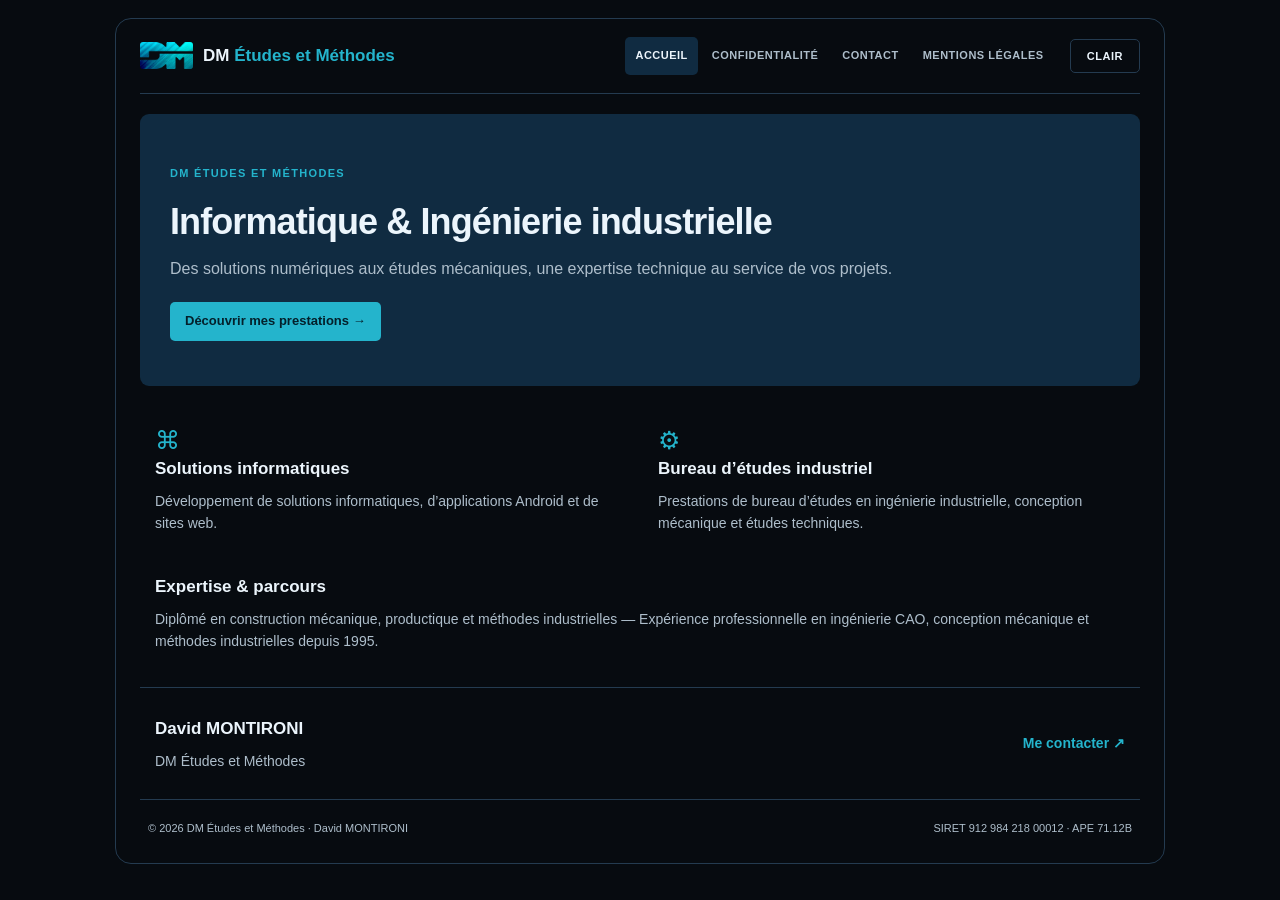
==== index.html @ 2ba862f3 "Add files via upload" ====
<!doctype html>
<html lang="fr"><head><meta charset="utf-8"><meta name="viewport" content="width=device-width, initial-scale=1">
<meta name="description" content="DM Études et Méthodes : solutions informatiques, applications Android, sites web, ingénierie industrielle et conception mécanique."><meta name="color-scheme" content="dark light"><title>Accueil — DM Études et Méthodes</title>
<link rel="icon" type="image/png" href="assets/favicon.png"><link rel="stylesheet" href="assets/style.css"><script defer src="assets/main.js"></script></head>
<body><div class="site-shell"><header class="topbar"><a href="index.html" class="brand" aria-label="DM Études et Méthodes, accueil"><img src="assets/logo-dm.png" alt="" width="55" height="28"><span>DM <strong>Études et Méthodes</strong></span></a><nav class="nav" aria-label="Navigation principale"><a href="index.html" aria-current="page" >Accueil</a><a href="confidentialite.html" >Confidentialité</a><a href="contact.html" >Contact</a><a href="mentions-legales.html" >Mentions légales</a></nav><button id="theme-switch" type="button" aria-label="Passer au thème clair">CLAIR</button></header>
<main id="contenu"><section class="hero"><div class="hero-content"><span class="eyebrow">DM ÉTUDES ET MÉTHODES</span><h1>Informatique &amp; Ingénierie industrielle</h1><p>Des solutions numériques aux études mécaniques, une expertise technique au service de vos projets.</p><a class="cta" href="#prestations">Découvrir mes prestations <span aria-hidden="true">→</span></a></div></section>
<section class="services" id="prestations" aria-label="Prestations"><article class="service"><div class="service-icon" aria-hidden="true">⌘</div><h2>Solutions informatiques</h2><p>Développement de solutions informatiques, d’applications Android et de sites web.</p></article><article class="service"><div class="service-icon" aria-hidden="true">⚙</div><h2>Bureau d’études industriel</h2><p>Prestations de bureau d’études en ingénierie industrielle, conception mécanique et études techniques.</p></article></section>
<section class="expertise"><h2>Expertise &amp; parcours</h2><p>Diplômé en construction mécanique, productique et méthodes industrielles — Expérience professionnelle en ingénierie CAO, conception mécanique et méthodes industrielles depuis 1995.</p></section>
<section class="signature"><div><h2>David MONTIRONI</h2><p>DM Études et Méthodes</p></div><a href="contact.html">Me contacter <span aria-hidden="true">↗</span></a></section></main><footer class="footer"><span>© 2026 DM Études et Méthodes · David MONTIRONI</span><span>SIRET 912 984 218 00012 · APE 71.12B</span></footer></div></body></html>
---- assets/style.css ----
*{box-sizing:border-box}html{scroll-behavior:smooth}body{--bg:#070b10;--panel:#0b1724;--hero:#102b41;--text:#ecf5fc;--muted:#aebecb;--line:#243b50;--accent:#24b4cc;--focus:#62d8e8;background:var(--bg);color:var(--text);font-family:Inter,Segoe UI,Arial,sans-serif;margin:0;line-height:1.6}body.light{--bg:#f4f8fa;--panel:#fff;--hero:#e0f1f7;--text:#162738;--muted:#485c6b;--line:#c9dce5;--accent:#087c9b;--focus:#087c9b}a{color:var(--accent)}a:focus-visible,button:focus-visible{outline:3px solid var(--focus);outline-offset:3px}.site-shell{max-width:1050px;margin:18px auto;padding:0 24px;border:1px solid var(--line);border-radius:16px;background:var(--bg)}.topbar{display:flex;align-items:center;gap:16px;flex-wrap:wrap;padding:18px 0;border-bottom:1px solid var(--line)}.brand{text-decoration:none;color:var(--text);display:flex;align-items:center;gap:10px;font-size:17px;font-weight:650;white-space:nowrap}.brand img{object-fit:cover;object-position:center;width:53px;height:27px;border-radius:3px}.brand strong{color:var(--accent)}.nav{display:flex;align-items:center;flex-wrap:wrap;gap:4px;margin-left:auto}.nav a{text-decoration:none;text-transform:uppercase;font-size:11px;letter-spacing:.045em;font-weight:700;color:var(--muted);padding:10px;border-radius:5px}.nav a:hover,.nav a[aria-current]{background:var(--hero);color:var(--text)}button{background:transparent;color:var(--text);border:1px solid var(--line);border-radius:5px;padding:10px 16px;font-weight:650;cursor:pointer;font-size:11px;letter-spacing:.05em}.hero{background:var(--hero);margin-top:20px;padding:45px 30px;border-radius:9px}.eyebrow{color:var(--accent);font-size:11px;font-weight:800;letter-spacing:.12em}.hero h1{font-size:clamp(25px,3vw,36px);line-height:1.23;margin:16px 0 12px;letter-spacing:-.025em}.hero p{max-width:750px;margin:0 0 20px;color:var(--muted)}.cta{display:inline-block;background:var(--accent);color:#04202b;text-decoration:none;padding:9px 15px;border-radius:5px;font-size:13px;font-weight:700}.services{display:grid;grid-template-columns:1fr 1fr;gap:36px;padding:34px 15px 18px}.service-icon{color:var(--accent);font-size:25px;height:35px}.services h2,.expertise h2,.signature h2{font-size:17px;margin:0 0 8px}.services p,.expertise p,.signature p{color:var(--muted);margin:0;font-size:14px}.expertise{padding:20px 15px 34px}.signature{border-top:1px solid var(--line);padding:27px 15px;display:flex;justify-content:space-between;align-items:center;gap:15px}.signature a{font-size:14px;text-decoration:none;font-weight:700}.footer{border-top:1px solid var(--line);display:flex;justify-content:space-between;gap:10px;flex-wrap:wrap;padding:20px 8px 25px;color:var(--muted);font-size:11px}.inner{padding:35px 15px 60px;max-width:820px}.inner h1{font-size:clamp(27px,4vw,38px);line-height:1.3;margin:10px 0 20px}.inner h2{font-size:18px;margin:28px 0 5px}.inner p{color:var(--muted)}.contact-grid{display:grid;grid-template-columns:1fr 1fr;gap:32px;margin-top:32px}.note{background:var(--hero);padding:16px 20px;border-radius:7px}@media(max-width:720px){.site-shell{margin:0;padding:0 15px;border:0;border-radius:0}.topbar{align-items:flex-start}.nav{order:3;width:100%;margin:0}.nav a{padding:8px 7px;font-size:10px}button{margin-left:auto}.hero{padding:30px 20px}.services,.contact-grid{grid-template-columns:1fr;gap:20px}.signature{align-items:flex-start}.footer{display:block}.footer span{display:block;margin-bottom:6px}}
/* Formulaire de contact */
.contact-layout{display:grid;grid-template-columns:minmax(0,1.8fr) minmax(220px,1fr);gap:28px;margin-top:26px;align-items:start}
.contact-form{border:1px solid var(--line);border-radius:10px;padding:23px;background:var(--panel)}
.form-row{display:grid;grid-template-columns:1fr 1fr;gap:14px}
.field{display:flex;flex-direction:column;gap:6px;margin-bottom:17px}
.field label{font-size:13px;font-weight:650}
.field input,.field select,.field textarea{width:100%;border:1px solid var(--line);background:var(--bg);color:var(--text);border-radius:6px;padding:11px 12px;font:inherit;font-size:14px}
.field input:focus,.field select:focus,.field textarea:focus{outline:2px solid var(--focus);outline-offset:1px}
.field textarea{resize:vertical;min-height:140px}
.checkline{display:flex;gap:12px;align-items:flex-start;color:var(--muted);font-size:13px}
.checkline input{accent-color:var(--accent);margin-top:5px}
.small-muted,.form-status{font-size:12px;color:var(--muted)}
.form-status{padding:10px 12px;background:var(--hero);border-radius:5px}
.send-button{background:var(--accent);color:#04202b;border:0;font-size:13px}
.send-button:disabled{opacity:.55;cursor:not-allowed}
.trap{position:absolute;left:-9999px;width:1px;height:1px;overflow:hidden}
.contact-aside{margin-top:0}
@media(max-width:720px){.contact-layout,.form-row{grid-template-columns:1fr}.contact-form{padding:16px}}

.thank-you{padding-top:64px;padding-bottom:72px}.thank-you .cta{display:inline-flex;margin-top:18px}
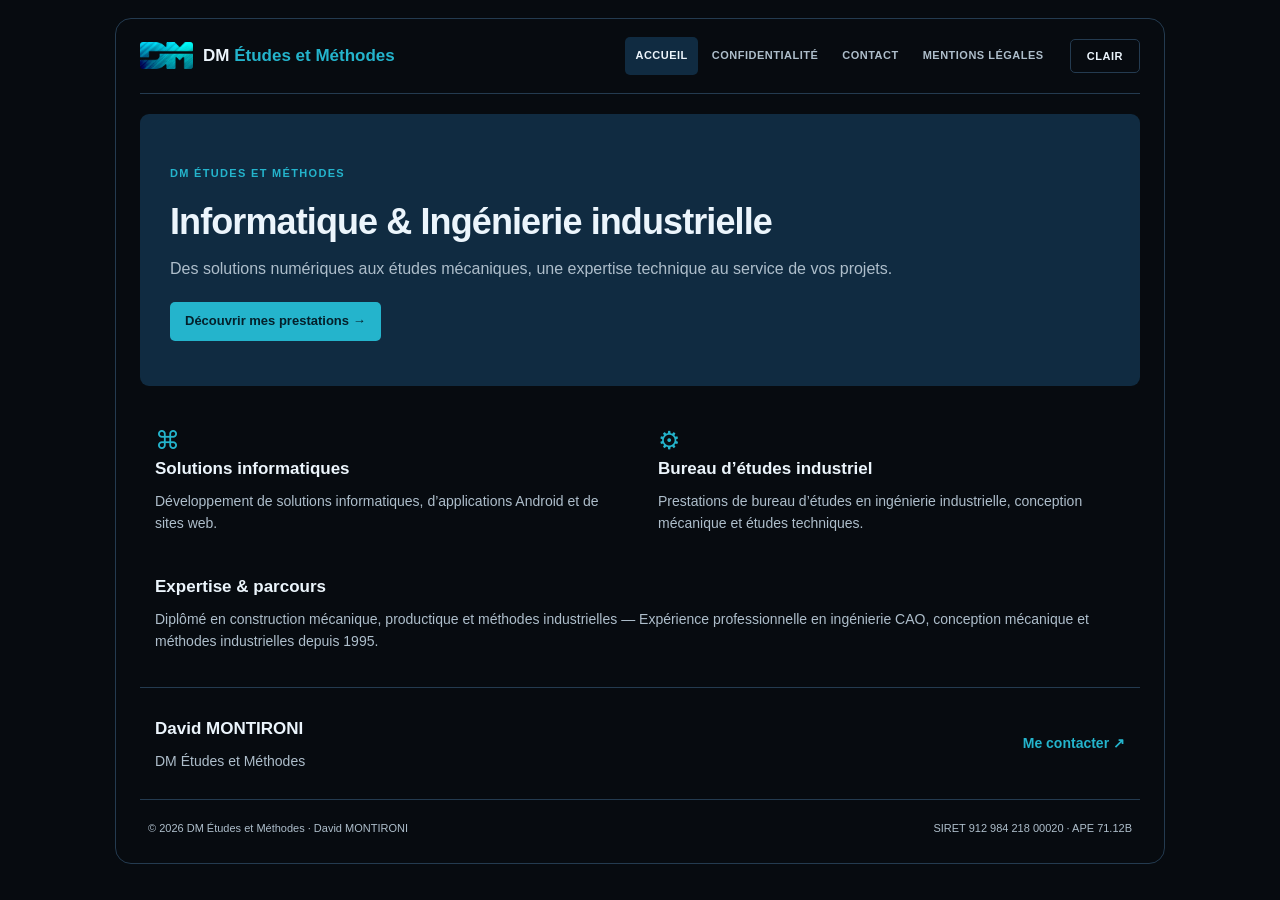
==== commit 418d518f: "Mettre à jour le SIRET sur index.html" ====
--- a/index.html
+++ b/index.html
@@ -6,4 +6,4 @@
 <main id="contenu"><section class="hero"><div class="hero-content"><span class="eyebrow">DM ÉTUDES ET MÉTHODES</span><h1>Informatique &amp; Ingénierie industrielle</h1><p>Des solutions numériques aux études mécaniques, une expertise technique au service de vos projets.</p><a class="cta" href="#prestations">Découvrir mes prestations <span aria-hidden="true">→</span></a></div></section>
 <section class="services" id="prestations" aria-label="Prestations"><article class="service"><div class="service-icon" aria-hidden="true">⌘</div><h2>Solutions informatiques</h2><p>Développement de solutions informatiques, d’applications Android et de sites web.</p></article><article class="service"><div class="service-icon" aria-hidden="true">⚙</div><h2>Bureau d’études industriel</h2><p>Prestations de bureau d’études en ingénierie industrielle, conception mécanique et études techniques.</p></article></section>
 <section class="expertise"><h2>Expertise &amp; parcours</h2><p>Diplômé en construction mécanique, productique et méthodes industrielles — Expérience professionnelle en ingénierie CAO, conception mécanique et méthodes industrielles depuis 1995.</p></section>
-<section class="signature"><div><h2>David MONTIRONI</h2><p>DM Études et Méthodes</p></div><a href="contact.html">Me contacter <span aria-hidden="true">↗</span></a></section></main><footer class="footer"><span>© 2026 DM Études et Méthodes · David MONTIRONI</span><span>SIRET 912 984 218 00012 · APE 71.12B</span></footer></div></body></html>+<section class="signature"><div><h2>David MONTIRONI</h2><p>DM Études et Méthodes</p></div><a href="contact.html">Me contacter <span aria-hidden="true">↗</span></a></section></main><footer class="footer"><span>© 2026 DM Études et Méthodes · David MONTIRONI</span><span>SIRET 912 984 218 00020 · APE 71.12B</span></footer></div></body></html>
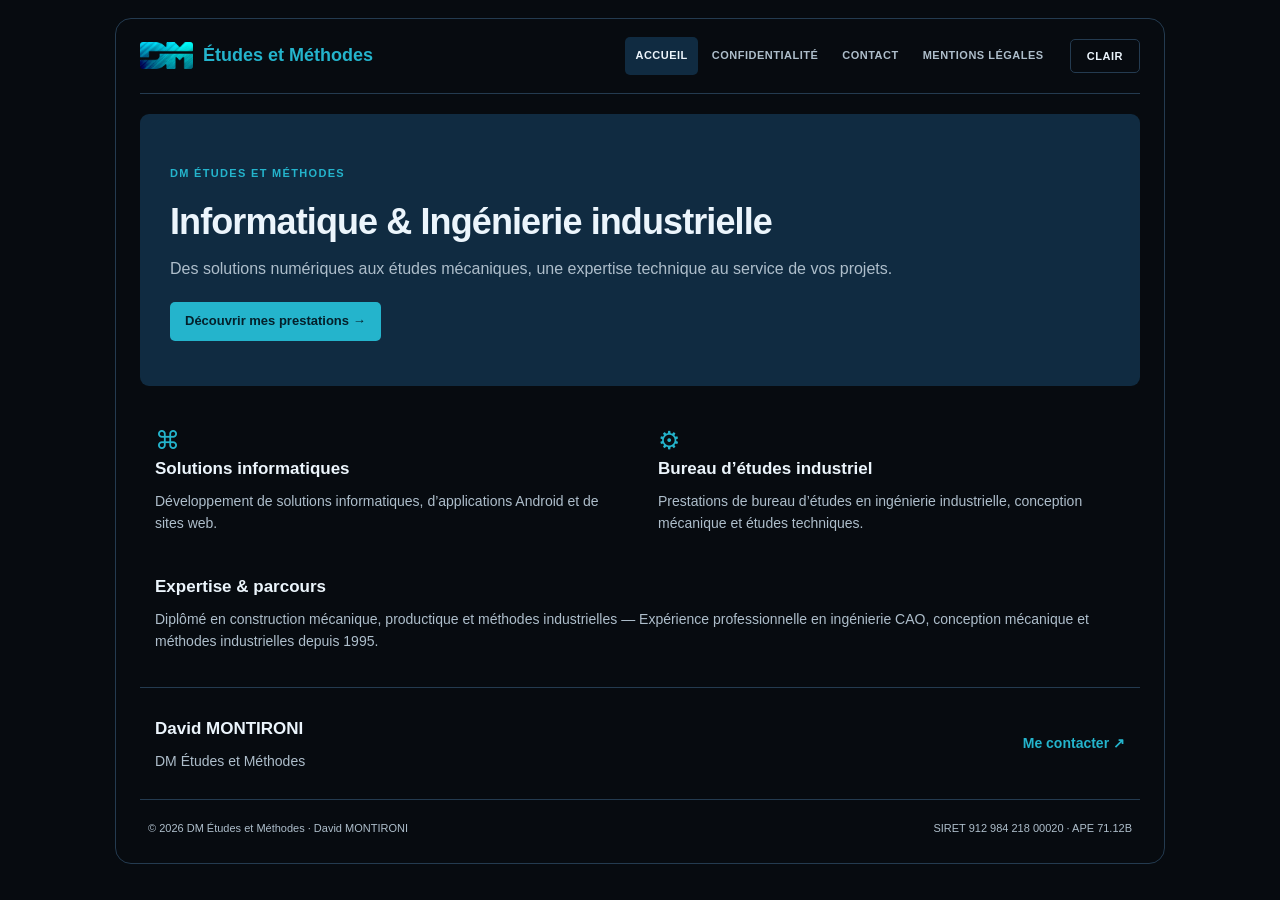
==== commit cba30330: "Uniformiser l’en-tête et faciliter le contact téléphonique" ====
--- a/index.html
+++ b/index.html
@@ -1,8 +1,8 @@
 <!doctype html>
 <html lang="fr"><head><meta charset="utf-8"><meta name="viewport" content="width=device-width, initial-scale=1">
 <meta name="description" content="DM Études et Méthodes : solutions informatiques, applications Android, sites web, ingénierie industrielle et conception mécanique."><meta name="color-scheme" content="dark light"><title>Accueil — DM Études et Méthodes</title>
-<link rel="icon" type="image/png" href="assets/favicon.png"><link rel="stylesheet" href="assets/style.css"><script defer src="assets/main.js"></script></head>
-<body><div class="site-shell"><header class="topbar"><a href="index.html" class="brand" aria-label="DM Études et Méthodes, accueil"><img src="assets/logo-dm.png" alt="" width="55" height="28"><span>DM <strong>Études et Méthodes</strong></span></a><nav class="nav" aria-label="Navigation principale"><a href="index.html" aria-current="page" >Accueil</a><a href="confidentialite.html" >Confidentialité</a><a href="contact.html" >Contact</a><a href="mentions-legales.html" >Mentions légales</a></nav><button id="theme-switch" type="button" aria-label="Passer au thème clair">CLAIR</button></header>
+<link rel="icon" type="image/png" href="assets/favicon.png"><link rel="stylesheet" href="assets/style.css?v=20261123-1"><script defer src="assets/main.js"></script></head>
+<body><div class="site-shell"><header class="topbar"><a href="index.html" class="brand" aria-label="DM Études et Méthodes, accueil"><img src="assets/logo-dm.png" alt="" width="55" height="28"><span><strong>Études et Méthodes</strong></span></a><nav class="nav" aria-label="Navigation principale"><a href="index.html" aria-current="page" >Accueil</a><a href="confidentialite.html" >Confidentialité</a><a href="contact.html" >Contact</a><a href="mentions-legales.html" >Mentions légales</a></nav><button id="theme-switch" type="button" aria-label="Passer au thème clair">CLAIR</button></header>
 <main id="contenu"><section class="hero"><div class="hero-content"><span class="eyebrow">DM ÉTUDES ET MÉTHODES</span><h1>Informatique &amp; Ingénierie industrielle</h1><p>Des solutions numériques aux études mécaniques, une expertise technique au service de vos projets.</p><a class="cta" href="#prestations">Découvrir mes prestations <span aria-hidden="true">→</span></a></div></section>
 <section class="services" id="prestations" aria-label="Prestations"><article class="service"><div class="service-icon" aria-hidden="true">⌘</div><h2>Solutions informatiques</h2><p>Développement de solutions informatiques, d’applications Android et de sites web.</p></article><article class="service"><div class="service-icon" aria-hidden="true">⚙</div><h2>Bureau d’études industriel</h2><p>Prestations de bureau d’études en ingénierie industrielle, conception mécanique et études techniques.</p></article></section>
 <section class="expertise"><h2>Expertise &amp; parcours</h2><p>Diplômé en construction mécanique, productique et méthodes industrielles — Expérience professionnelle en ingénierie CAO, conception mécanique et méthodes industrielles depuis 1995.</p></section>
--- a/assets/style.css
+++ b/assets/style.css
@@ -1,4 +1,4 @@
-*{box-sizing:border-box}html{scroll-behavior:smooth}body{--bg:#070b10;--panel:#0b1724;--hero:#102b41;--text:#ecf5fc;--muted:#aebecb;--line:#243b50;--accent:#24b4cc;--focus:#62d8e8;background:var(--bg);color:var(--text);font-family:Inter,Segoe UI,Arial,sans-serif;margin:0;line-height:1.6}body.light{--bg:#f4f8fa;--panel:#fff;--hero:#e0f1f7;--text:#162738;--muted:#485c6b;--line:#c9dce5;--accent:#087c9b;--focus:#087c9b}a{color:var(--accent)}a:focus-visible,button:focus-visible{outline:3px solid var(--focus);outline-offset:3px}.site-shell{max-width:1050px;margin:18px auto;padding:0 24px;border:1px solid var(--line);border-radius:16px;background:var(--bg)}.topbar{display:flex;align-items:center;gap:16px;flex-wrap:wrap;padding:18px 0;border-bottom:1px solid var(--line)}.brand{text-decoration:none;color:var(--text);display:flex;align-items:center;gap:10px;font-size:17px;font-weight:650;white-space:nowrap}.brand img{object-fit:cover;object-position:center;width:53px;height:27px;border-radius:3px}.brand strong{color:var(--accent)}.nav{display:flex;align-items:center;flex-wrap:wrap;gap:4px;margin-left:auto}.nav a{text-decoration:none;text-transform:uppercase;font-size:11px;letter-spacing:.045em;font-weight:700;color:var(--muted);padding:10px;border-radius:5px}.nav a:hover,.nav a[aria-current]{background:var(--hero);color:var(--text)}button{background:transparent;color:var(--text);border:1px solid var(--line);border-radius:5px;padding:10px 16px;font-weight:650;cursor:pointer;font-size:11px;letter-spacing:.05em}.hero{background:var(--hero);margin-top:20px;padding:45px 30px;border-radius:9px}.eyebrow{color:var(--accent);font-size:11px;font-weight:800;letter-spacing:.12em}.hero h1{font-size:clamp(25px,3vw,36px);line-height:1.23;margin:16px 0 12px;letter-spacing:-.025em}.hero p{max-width:750px;margin:0 0 20px;color:var(--muted)}.cta{display:inline-block;background:var(--accent);color:#04202b;text-decoration:none;padding:9px 15px;border-radius:5px;font-size:13px;font-weight:700}.services{display:grid;grid-template-columns:1fr 1fr;gap:36px;padding:34px 15px 18px}.service-icon{color:var(--accent);font-size:25px;height:35px}.services h2,.expertise h2,.signature h2{font-size:17px;margin:0 0 8px}.services p,.expertise p,.signature p{color:var(--muted);margin:0;font-size:14px}.expertise{padding:20px 15px 34px}.signature{border-top:1px solid var(--line);padding:27px 15px;display:flex;justify-content:space-between;align-items:center;gap:15px}.signature a{font-size:14px;text-decoration:none;font-weight:700}.footer{border-top:1px solid var(--line);display:flex;justify-content:space-between;gap:10px;flex-wrap:wrap;padding:20px 8px 25px;color:var(--muted);font-size:11px}.inner{padding:35px 15px 60px;max-width:820px}.inner h1{font-size:clamp(27px,4vw,38px);line-height:1.3;margin:10px 0 20px}.inner h2{font-size:18px;margin:28px 0 5px}.inner p{color:var(--muted)}.contact-grid{display:grid;grid-template-columns:1fr 1fr;gap:32px;margin-top:32px}.note{background:var(--hero);padding:16px 20px;border-radius:7px}@media(max-width:720px){.site-shell{margin:0;padding:0 15px;border:0;border-radius:0}.topbar{align-items:flex-start}.nav{order:3;width:100%;margin:0}.nav a{padding:8px 7px;font-size:10px}button{margin-left:auto}.hero{padding:30px 20px}.services,.contact-grid{grid-template-columns:1fr;gap:20px}.signature{align-items:flex-start}.footer{display:block}.footer span{display:block;margin-bottom:6px}}
+*{box-sizing:border-box}html{scroll-behavior:smooth}body{--bg:#070b10;--panel:#0b1724;--hero:#102b41;--text:#ecf5fc;--muted:#aebecb;--line:#243b50;--accent:#24b4cc;--focus:#62d8e8;background:var(--bg);color:var(--text);font-family:Inter,Segoe UI,Arial,sans-serif;margin:0;line-height:1.6}body.light{--bg:#f4f8fa;--panel:#fff;--hero:#e0f1f7;--text:#162738;--muted:#485c6b;--line:#c9dce5;--accent:#087c9b;--focus:#087c9b}a{color:var(--accent)}a:focus-visible,button:focus-visible{outline:3px solid var(--focus);outline-offset:3px}.site-shell{max-width:1050px;margin:18px auto;padding:0 24px;border:1px solid var(--line);border-radius:16px;background:var(--bg)}.topbar{display:flex;align-items:center;gap:16px;flex-wrap:wrap;padding:18px 0;border-bottom:1px solid var(--line)}.brand{text-decoration:none;color:var(--text);display:flex;align-items:center;gap:10px;font-size:18px;font-weight:650;white-space:nowrap}.brand img{object-fit:cover;object-position:center;width:53px;height:27px;border-radius:3px}.brand strong{color:var(--accent)}.nav{display:flex;align-items:center;flex-wrap:wrap;gap:4px;margin-left:auto}.nav a{text-decoration:none;text-transform:uppercase;font-size:11px;letter-spacing:.045em;font-weight:700;color:var(--muted);padding:10px;border-radius:5px}.nav a:hover,.nav a[aria-current]{background:var(--hero);color:var(--text)}button{background:transparent;color:var(--text);border:1px solid var(--line);border-radius:5px;padding:10px 16px;font-weight:650;cursor:pointer;font-size:11px;letter-spacing:.05em}.hero{background:var(--hero);margin-top:20px;padding:45px 30px;border-radius:9px}.eyebrow{color:var(--accent);font-size:11px;font-weight:800;letter-spacing:.12em}.hero h1{font-size:clamp(25px,3vw,36px);line-height:1.23;margin:16px 0 12px;letter-spacing:-.025em}.hero p{max-width:750px;margin:0 0 20px;color:var(--muted)}.cta{display:inline-block;background:var(--accent);color:#04202b;text-decoration:none;padding:9px 15px;border-radius:5px;font-size:13px;font-weight:700}.services{display:grid;grid-template-columns:1fr 1fr;gap:36px;padding:34px 15px 18px}.service-icon{color:var(--accent);font-size:25px;height:35px}.services h2,.expertise h2,.signature h2{font-size:17px;margin:0 0 8px}.services p,.expertise p,.signature p{color:var(--muted);margin:0;font-size:14px}.expertise{padding:20px 15px 34px}.signature{border-top:1px solid var(--line);padding:27px 15px;display:flex;justify-content:space-between;align-items:center;gap:15px}.signature a{font-size:14px;text-decoration:none;font-weight:700}.footer{border-top:1px solid var(--line);display:flex;justify-content:space-between;gap:10px;flex-wrap:wrap;padding:20px 8px 25px;color:var(--muted);font-size:11px}.inner{padding:35px 15px 60px;max-width:820px}.inner h1{font-size:clamp(27px,4vw,38px);line-height:1.3;margin:10px 0 20px}.inner h2{font-size:18px;margin:28px 0 5px}.inner p{color:var(--muted)}.contact-grid{display:grid;grid-template-columns:1fr 1fr;gap:32px;margin-top:32px}.note{background:var(--hero);padding:16px 20px;border-radius:7px}@media(max-width:720px){.site-shell{margin:0;padding:0 15px;border:0;border-radius:0}.topbar{align-items:flex-start}.nav{order:3;width:100%;margin:0}.nav a{padding:8px 7px;font-size:10px}button{margin-left:auto}.hero{padding:30px 20px}.services,.contact-grid{grid-template-columns:1fr;gap:20px}.signature{align-items:flex-start}.footer{display:block}.footer span{display:block;margin-bottom:6px}}
 /* Formulaire de contact */
 .contact-layout{display:grid;grid-template-columns:minmax(0,1.8fr) minmax(220px,1fr);gap:28px;margin-top:26px;align-items:start}
 .contact-form{border:1px solid var(--line);border-radius:10px;padding:23px;background:var(--panel)}
@@ -19,3 +19,32 @@
 @media(max-width:720px){.contact-layout,.form-row{grid-template-columns:1fr}.contact-form{padding:16px}}
 
 .thank-you{padding-top:64px;padding-bottom:72px}.thank-you .cta{display:inline-flex;margin-top:18px}
+
+/* Contact : alternative téléphonique et séparation avec le formulaire */
+.contact-call-actions{display:flex;align-items:center;gap:16px;margin-top:22px}
+.contact-call-actions .assist-call{
+  margin-left:0;padding:9px 15px;min-height:40px;
+  border:1px solid var(--accent);border-radius:5px;
+  color:#04202b;background:var(--accent);
+  letter-spacing:0;text-transform:none;font-size:13px;font-weight:700;
+}
+.contact-call-actions .assist-call:hover{filter:brightness(1.08)}
+.assist-call-result{
+  margin-top:15px;padding:12px 16px;border:1px solid var(--line);
+  border-radius:7px;background:var(--panel);color:var(--muted);
+  font-size:15px;line-height:1.6;
+}
+.assist-call-result[hidden]{display:none}
+.assist-phone-link{
+  color:var(--accent);font-size:18px;font-weight:800;
+  text-decoration:underline;text-underline-offset:3px;white-space:nowrap;
+}
+.contact-divider{
+  display:flex;align-items:center;gap:16px;margin:30px 0 0;
+  color:var(--muted);font-size:13px;font-weight:700;
+}
+.contact-divider::before,.contact-divider::after{
+  content:"";flex:1;height:1px;background:var(--line);
+}
+.contact-divider + .contact-layout{margin-top:18px}
+@media(max-width:720px){.contact-divider{gap:10px;margin-top:26px}}
